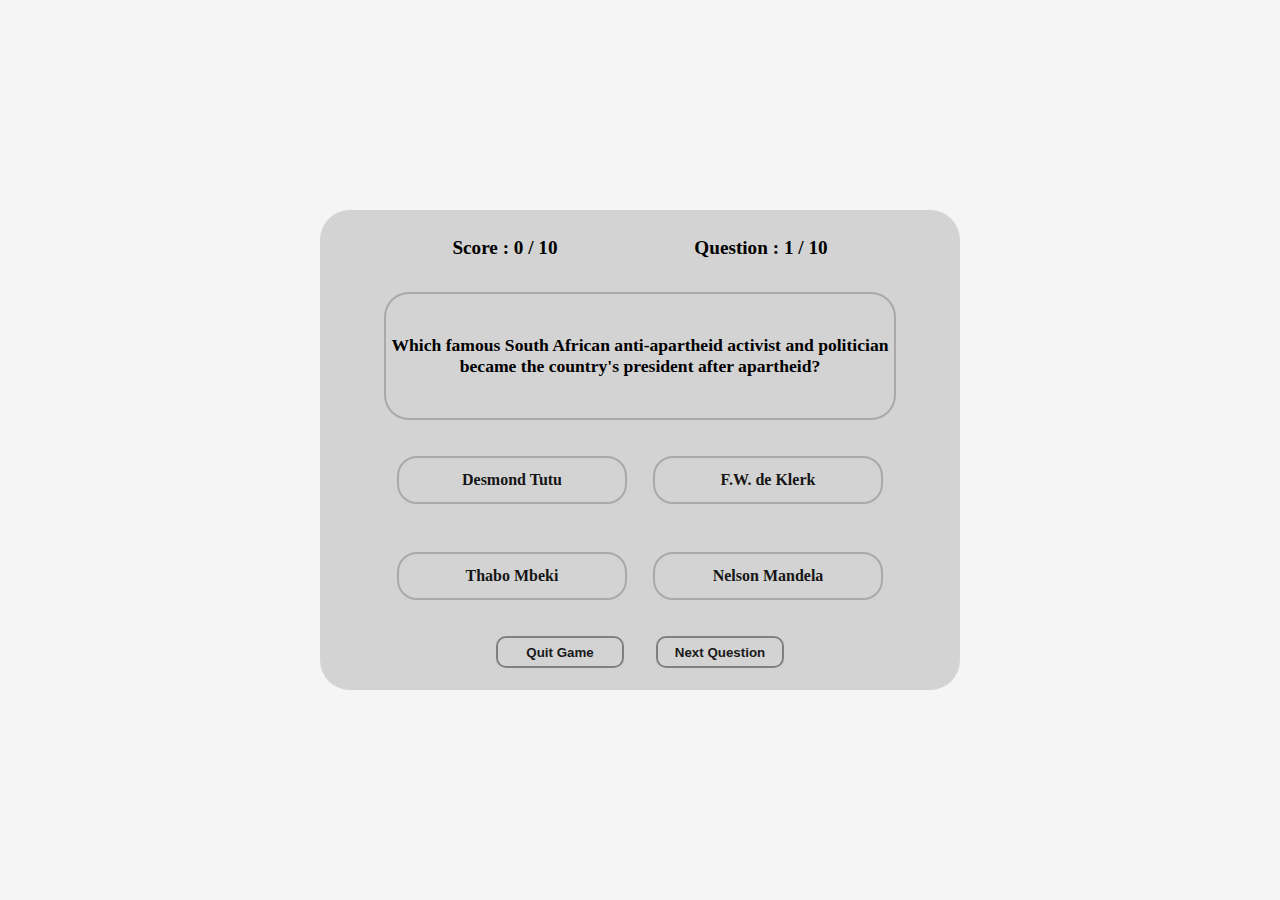
==== front-end/game.html @ 0ca508c6 "front end work added" ====
<html lang="en">
  <head>
    <meta charset="UTF-8" />
    <meta http-equiv="X-UA-Compatible" content="IE=edge" />
    <meta name="viewport" content="width=device-width, initial-scale=1.0" />
    <title>Game</title>
    <link rel="stylesheet" type="text/css" href="./css/game.css" />
    <script src="./js/game.js"></script>
    <script src="./js/navigation.js"></script>
  </head>
  <body onload="NextQuestion(0)">
    <main>
      <!-- creating a modal for when quiz ends -->
      <section class="modal-container" id="score-modal">
        <section class="modal-content-container">
          <h1>Congratulations, Quiz Completed.</h1>

          <article class="grade-details">
            <p>Attempts : 10</p>
            <p>Wrong Answers : <span id="wrong-answers"></span></p>
            <p>Right Answers : <span id="right-answers"></span></p>
            <p>Grade : <span id="grade-percentage"></span>%</p>
            <p><span id="remarks"></span></p>
          </article>

          <article class="modal-button-container">
            <button onclick="closeScoreModal()">Continue</button>
          </article>
        </section>
      </section>

      <section class="game-quiz-container">
        <article class="game-details-container">
          <h1>Score : <span id="player-score"></span> / 10</h1>
          <h1>Question : <span id="question-number"></span> / 10</h1>
        </article>

        <article class="game-question-container">
          <h1 id="display-question"></h1>
        </article>

        <article class="game-options-container">
          <article class="modal-container" id="option-modal">
            <article class="modal-content-container">
              <h1>Please Pick An Option</h1>

              <article class="modal-button-container">
                <button onclick="closeOptionModal()">Continue</button>
              </article>
            </article>
          </article>

          <span>
            <input
              type="radio"
              id="option-one"
              name="option"
              class="radio"
              value="optionA"
            />
            <label
              for="option-one"
              class="option"
              id="option-one-label"
            ></label>
          </span>

          <span>
            <input
              type="radio"
              id="option-two"
              name="option"
              class="radio"
              value="optionB"
            />
            <label
              for="option-two"
              class="option"
              id="option-two-label"
            ></label>
          </span>

          <span>
            <input
              type="radio"
              id="option-three"
              name="option"
              class="radio"
              value="optionC"
            />
            <label
              for="option-three"
              class="option"
              id="option-three-label"
            ></label>
          </span>

          <span>
            <input
              type="radio"
              id="option-four"
              name="option"
              class="radio"
              value="optionD"
            />
            <label
              for="option-four"
              class="option"
              id="option-four-label"
            ></label>
          </span>
        </article>

        <article class="next-button-container">
          <button onclick="redirectButton('home')">Quit Game</button>
          <button onclick="handleNextQuestion()">Next Question</button>
        </article>
      </section>
    </main>
  </body>
</html>
---- front-end/css/game.css ----
* {
  margin: 0;
  padding: 0;
  box-sizing: border-box;
}

html,
body {
  height: 100%;
}

body {
  font-family: "Montserrat", serif;
}

main {
  width: 100%;
  min-height: 100vh;
  display: flex;
  flex-direction: column;
  justify-content: center;
  align-items: center;
  background-color: whitesmoke;
  background-repeat: no-repeat;
  background-size: cover;
  background-position: center;
}

.game-quiz-container {
  width: 40rem;
  height: 30rem;
  background-color: lightgray;
  display: flex;
  flex-direction: column;
  align-items: center;
  justify-content: space-around;
  border-radius: 30px;
}

.game-details-container {
  width: 80%;
  height: 4rem;
  display: flex;
  justify-content: space-around;
  align-items: center;
}

.game-details-container h1 {
  font-size: 1.2rem;
}

.game-question-container {
  width: 80%;
  height: 8rem;
  display: flex;
  align-items: center;
  justify-content: center;
  border: 2px solid darkgray;
  border-radius: 25px;
}

.game-question-container h1 {
  font-size: 1.1rem;
  text-align: center;
  padding: 3px;
}

.game-options-container {
  width: 80%;
  height: 12rem;
  display: flex;
  flex-wrap: wrap;
  align-items: center;
  justify-content: space-around;
}

.game-options-container span {
  width: 45%;
  height: 3rem;
  border: 2px solid darkgray;
  border-radius: 20px;
  overflow: hidden;
}
span label {
  width: 100%;
  height: 100%;
  display: flex;
  align-items: center;
  justify-content: center;
  cursor: pointer;
  transition: transform 0.3s;
  font-weight: 600;
  color: rgb(22, 22, 22);
}

span label:hover {
  -ms-transform: scale(1.12);
  -webkit-transform: scale(1.12);
  transform: scale(1.12);
  color: white;
}

input[type="radio"] {
  position: relative;
  display: none;
}

input[type="radio"]:checked ~ .option {
  background: paleturquoise;
}

.next-button-container {
  width: 50%;
  height: 3rem;
  display: flex;
  justify-content: center;
  flex-direction: row;
  gap: 2rem;
}
.next-button-container button {
  width: 8rem;
  height: 2rem;
  border-radius: 10px;
  background: none;
  color: rgb(25, 25, 25);
  font-weight: 600;
  border: 2px solid gray;
  cursor: pointer;
  outline: none;
}
.next-button-container button:hover {
  background-color: rgb(143, 93, 93);
}

.modal-container {
  display: none;
  position: fixed;
  z-index: 1;
  left: 0;
  top: 0;
  width: 100%;
  height: 100%;
  overflow: auto;
  background-color: rgb(0, 0, 0);
  background-color: rgba(0, 0, 0, 0.4);
  flex-direction: column;
  align-items: center;
  justify-content: center;
  -webkit-animation: fadeIn 1.2s ease-in-out;
  animation: fadeIn 1.2s ease-in-out;
}

.modal-content-container {
  height: 20rem;
  width: 25rem;
  background-color: rgb(43, 42, 42);
  display: flex;
  flex-direction: column;
  align-items: center;
  justify-content: space-around;
  border-radius: 25px;
}

.modal-content-container h1 {
  font-size: 1.3rem;
  height: 3rem;
  color: lightgray;
  text-align: center;
}

.grade-details {
  width: 15rem;
  height: 10rem;
  display: flex;
  flex-direction: column;
  align-items: center;
  justify-content: space-around;
}

.grade-details p {
  color: white;
  text-align: center;
}

.modal-button-container {
  height: 2rem;
  width: 100%;
  display: flex;
  align-items: center;
  justify-content: center;
}

.modal-button-container button {
  width: 10rem;
  height: 2rem;
  background: none;
  outline: none;
  border: 1px solid rgb(252, 242, 241);
  color: white;
  font-size: 1.1rem;
  cursor: pointer;
  border-radius: 20px;
}
.modal-button-container button:hover {
  background-color: rgb(83, 82, 82);
}

@media (min-width: 300px) and (max-width: 350px) {
  .game-quiz-container {
    width: 90%;
    height: 80vh;
  }
  .game-details-container h1 {
    font-size: 0.8rem;
  }

  .game-question-container {
    height: 6rem;
  }
  .game-question-container h1 {
    font-size: 0.9rem;
  }

  .game-options-container span {
    width: 90%;
    height: 2.5rem;
  }
  .game-options-container span label {
    font-size: 0.8rem;
  }
  .modal-content-container {
    width: 90%;
    height: 25rem;
  }

  .modal-content-container h1 {
    font-size: 1.2rem;
  }
}

@media (min-width: 350px) and (max-width: 700px) {
  .game-quiz-container {
    width: 90%;
    height: 80vh;
  }
  .game-details-container h1 {
    font-size: 1rem;
  }

  .game-question-container {
    height: 8rem;
  }

  .game-question-container h1 {
    font-size: 0.9rem;
  }

  .game-options-container span {
    width: 90%;
  }
  .modal-content-container {
    width: 90%;
    height: 25rem;
  }
  .modal-content-container h1 {
    font-size: 1.2rem;
  }
}

@keyframes fadeIn {
  from {
    opacity: 0;
  }
  to {
    opacity: 1;
  }
}

@-webkit-keyframes fadeIn {
  from {
    opacity: 0;
  }
  to {
    opacity: 1;
  }
}
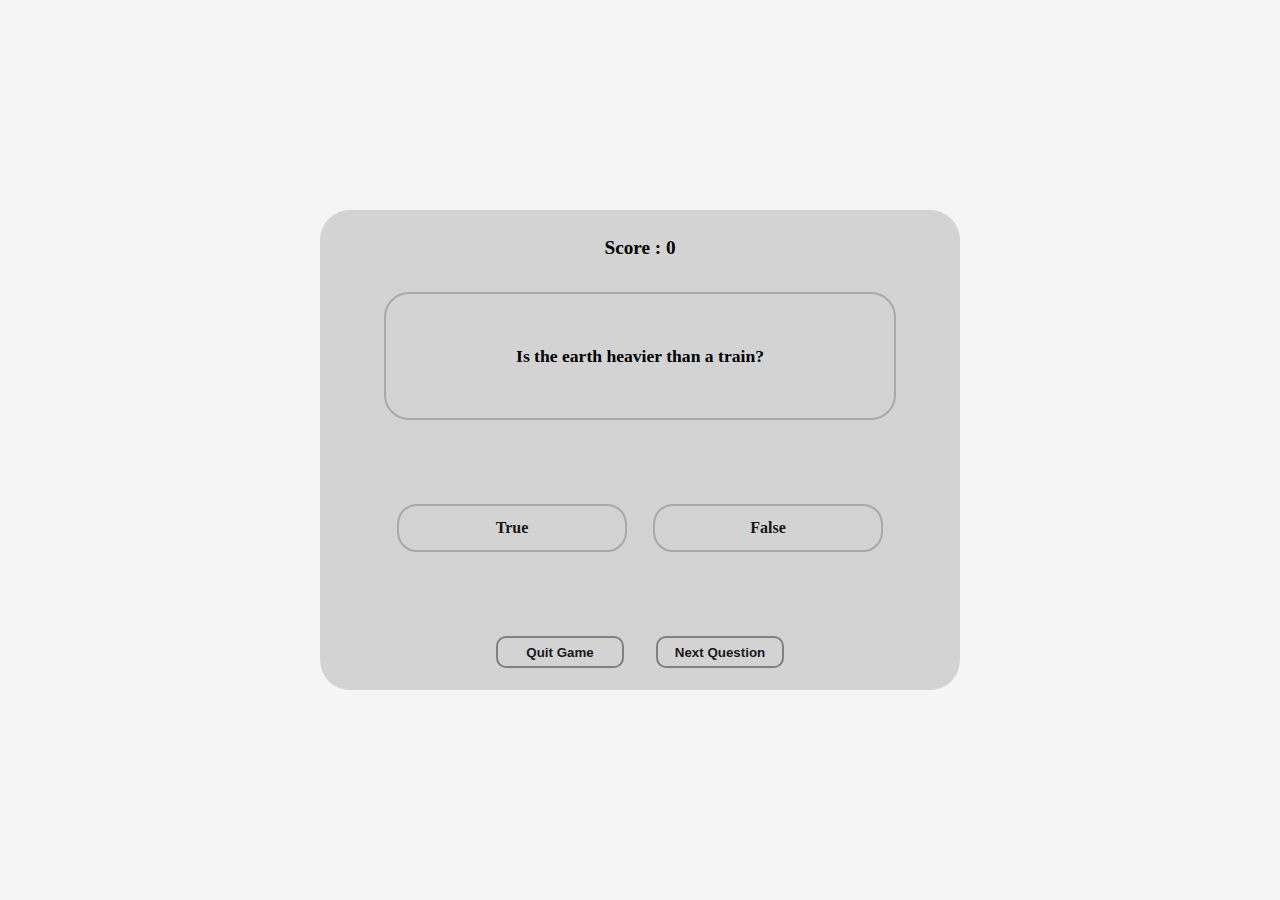
==== commit f4090bf3: "Slight game logic changes and other changes" ====
--- a/front-end/game.html
+++ b/front-end/game.html
@@ -16,11 +16,7 @@
           <h1>Congratulations, Quiz Completed.</h1>
 
           <article class="grade-details">
-            <p>Attempts : 10</p>
-            <p>Wrong Answers : <span id="wrong-answers"></span></p>
             <p>Right Answers : <span id="right-answers"></span></p>
-            <p>Grade : <span id="grade-percentage"></span>%</p>
-            <p><span id="remarks"></span></p>
           </article>
 
           <article class="modal-button-container">
@@ -31,8 +27,7 @@
 
       <section class="game-quiz-container">
         <article class="game-details-container">
-          <h1>Score : <span id="player-score"></span> / 10</h1>
-          <h1>Question : <span id="question-number"></span> / 10</h1>
+          <h1>Score : <span id="player-score"></span></h1>
         </article>
 
         <article class="game-question-container">
@@ -50,7 +45,7 @@
             </article>
           </article>
 
-          <span>
+          <article>
             <input
               type="radio"
               id="option-one"
@@ -63,9 +58,9 @@
               class="option"
               id="option-one-label"
             ></label>
-          </span>
+          </article>
 
-          <span>
+          <article>
             <input
               type="radio"
               id="option-two"
@@ -78,37 +73,7 @@
               class="option"
               id="option-two-label"
             ></label>
-          </span>
-
-          <span>
-            <input
-              type="radio"
-              id="option-three"
-              name="option"
-              class="radio"
-              value="optionC"
-            />
-            <label
-              for="option-three"
-              class="option"
-              id="option-three-label"
-            ></label>
-          </span>
-
-          <span>
-            <input
-              type="radio"
-              id="option-four"
-              name="option"
-              class="radio"
-              value="optionD"
-            />
-            <label
-              for="option-four"
-              class="option"
-              id="option-four-label"
-            ></label>
-          </span>
+          </article>
         </article>
 
         <article class="next-button-container">
--- a/front-end/css/game.css
+++ b/front-end/css/game.css
@@ -74,14 +74,14 @@
   justify-content: space-around;
 }
 
-.game-options-container span {
+.game-options-container article {
   width: 45%;
   height: 3rem;
   border: 2px solid darkgray;
   border-radius: 20px;
   overflow: hidden;
 }
-span label {
+article label {
   width: 100%;
   height: 100%;
   display: flex;
@@ -93,7 +93,7 @@
   color: rgb(22, 22, 22);
 }
 
-span label:hover {
+article label:hover {
   -ms-transform: scale(1.12);
   -webkit-transform: scale(1.12);
   transform: scale(1.12);
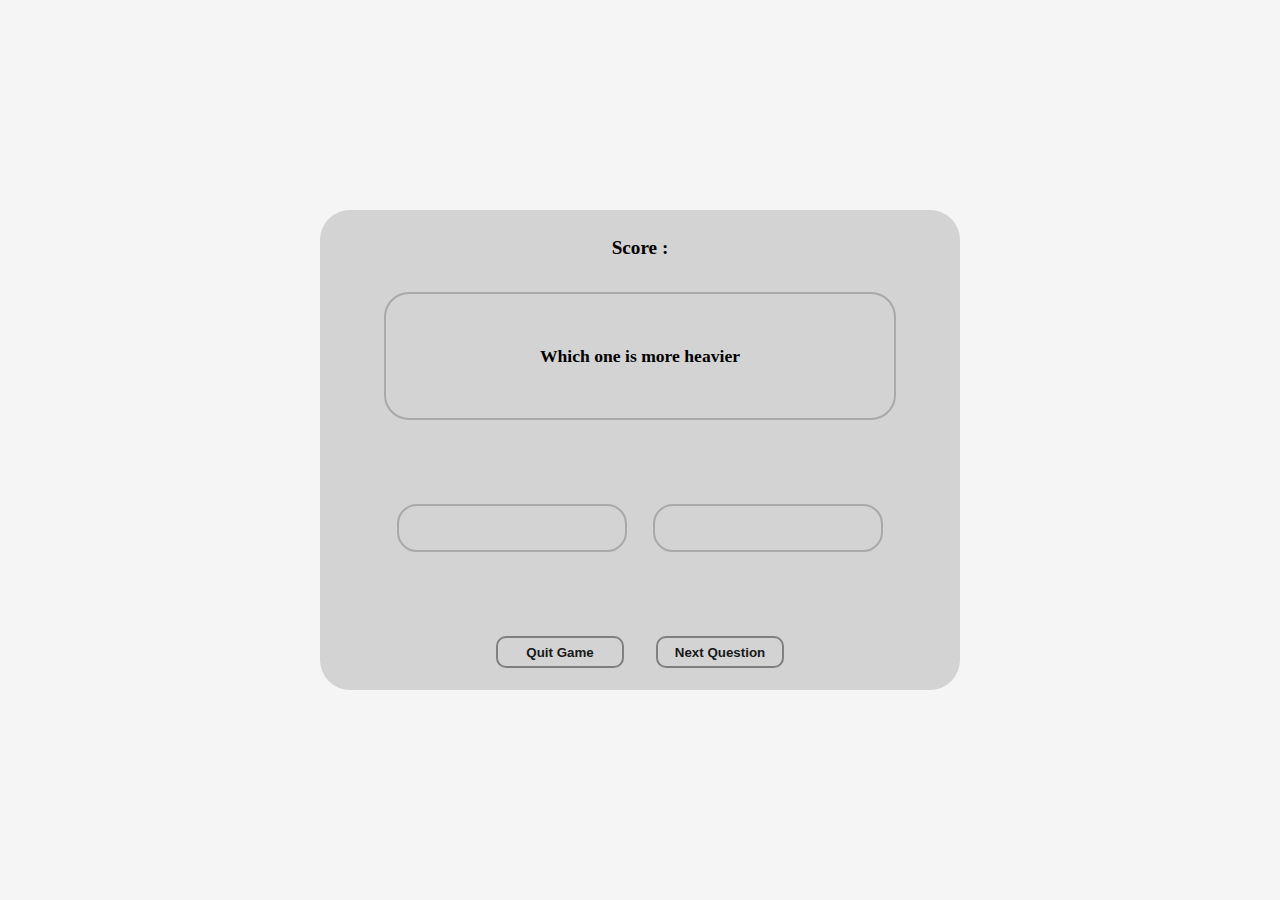
==== commit b5cb4f8d: "front end working" ====
--- a/front-end/game.html
+++ b/front-end/game.html
@@ -8,19 +8,19 @@
     <script src="./js/game.js"></script>
     <script src="./js/navigation.js"></script>
   </head>
-  <body onload="NextQuestion(0)">
+  <body onload="LoadGame()">
     <main>
       <!-- creating a modal for when quiz ends -->
       <section class="modal-container" id="score-modal">
         <section class="modal-content-container">
-          <h1>Congratulations, Quiz Completed.</h1>
+          <h1>Game Over!</h1>
 
           <article class="grade-details">
-            <p>Right Answers : <span id="right-answers"></span></p>
+            <p>Score : <span id="final-score"></span></p>
           </article>
 
           <article class="modal-button-container">
-            <button onclick="closeScoreModal()">Continue</button>
+            <button onclick="redirectButton('home')">Continue</button>
           </article>
         </section>
       </section>
@@ -31,7 +31,7 @@
         </article>
 
         <article class="game-question-container">
-          <h1 id="display-question"></h1>
+          <h1 id="display-question">Which one is more heavier</h1>
         </article>
 
         <article class="game-options-container">
@@ -44,7 +44,6 @@
               </article>
             </article>
           </article>
-
           <article>
             <input
               type="radio"
@@ -57,6 +56,7 @@
               for="option-one"
               class="option"
               id="option-one-label"
+              name="answer"
             ></label>
           </article>
 
@@ -72,13 +72,16 @@
               for="option-two"
               class="option"
               id="option-two-label"
+              name="answer"
             ></label>
           </article>
         </article>
 
         <article class="next-button-container">
           <button onclick="redirectButton('home')">Quit Game</button>
-          <button onclick="handleNextQuestion()">Next Question</button>
+          <button id="nextButton" onclick="NextQuestion()">
+            Next Question
+          </button>
         </article>
       </section>
     </main>
--- a/front-end/css/game.css
+++ b/front-end/css/game.css
@@ -284,3 +284,17 @@
     opacity: 1;
   }
 }
+
+.custom-loader {
+  width: 100px;
+  height: 100px;
+  border-radius: 50%;
+  background: repeating-conic-gradient(#569af4 0 90deg, #e4e4ed 0 180deg);
+  animation: s1 2s infinite linear;
+}
+
+@keyframes s1 {
+  100% {
+    transform: rotate(0.5turn);
+  }
+}
